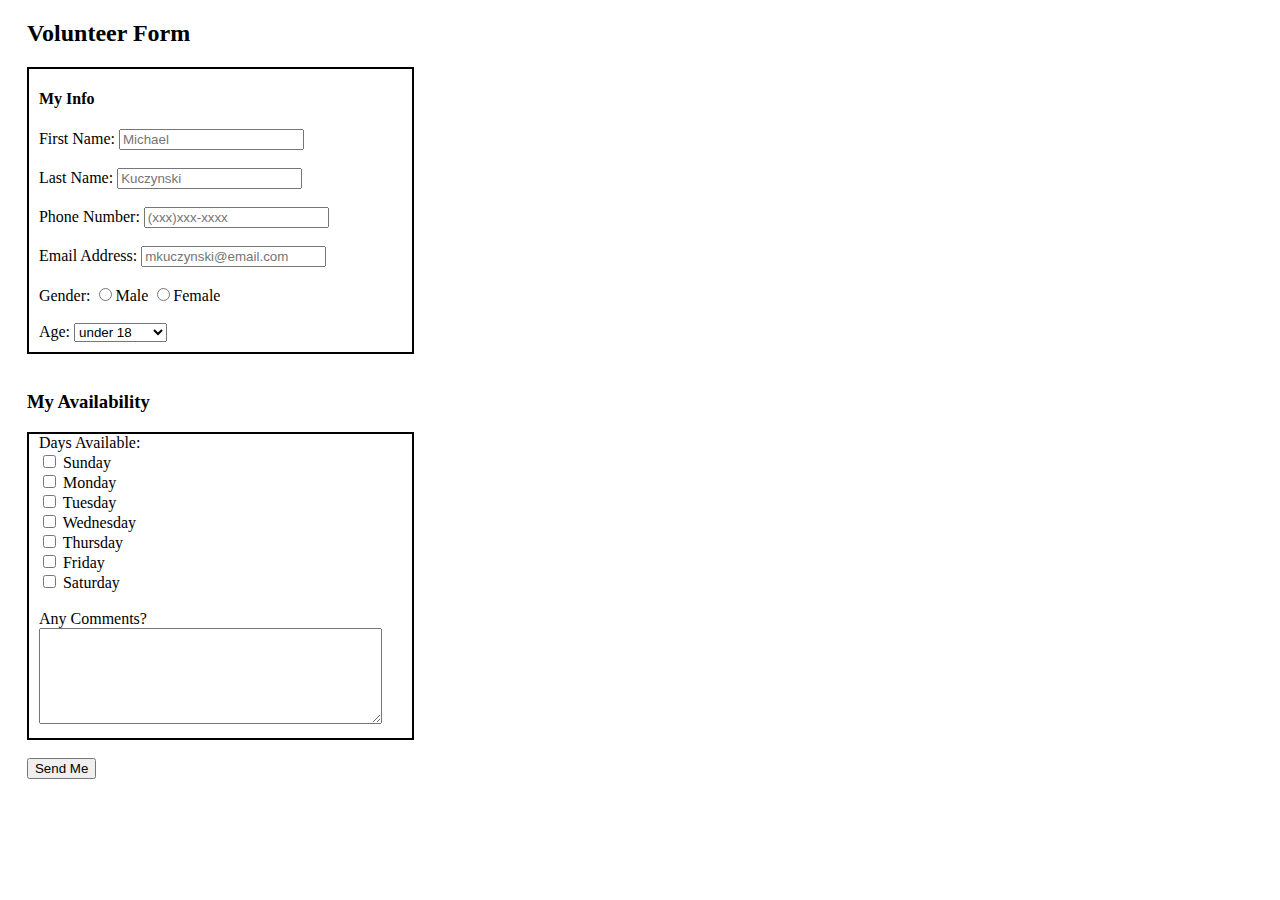
==== ITMD361/Lab4/index.html @ 4d36687c "Lab 4" ====
<!DOCTYPE html>
<html lang=en-us>
<head>
	<title>ITMD 361 - Lab 4</title>
	<link rel="stylesheet" href="styles/styles.css">
</head>
<body>
	<div id="content">
		<h2> Volunteer Form</h2>
		<form action="http://bloomingdale.sat.iit.edu/kriedan/lab3formscript.php" method="post">
			<div class="formsection">
				<h4> My Info</h4>
				<label> First Name: <input type="text" name="first_name_field" placeholder="Michael"></label><br><br>
				<label> Last Name: <input type="text" name="last_name_field" placeholder="Kuczynski"></label><br><br>
				<label> Phone Number: <input type="text" name="phone_field" placeholder="(xxx)xxx-xxxx"></label><br><br>
				<label> Email Address: <input type="text" name="email_field" placeholder="mkuczynski@email.com"></label><br><br>
				<label> Gender: <input type="radio" name ="gender_field" value="Male">Male <input type="radio" name ="gender_field" value="Female">Female</label><br><br>
				<label> Age: </label>
				<select name="age_field">
					<option value="under 18"> under 18</option>
					<option value="18-24"> 18-24</option>
					<option value="25-34"> 25-34</option>
					<option value="45-54"> 45-54</option>
					<option value="55-64"> 55-64</option>
					<option value="65 and over"> 65 and over</option>
				</select>
				
			</div>
			<br>
			<h3> My Availability</h3>
			<div class="formsection">
				<label> Days Available: </label><br>
				<input type="checkbox" name="available_field[]" value="Sunday"> Sunday <br>
				<input type="checkbox" name="available_field[]" value="Monday"> Monday <br>
				<input type="checkbox" name="available_field[]" value="Tuesday"> Tuesday <br>
				<input type="checkbox" name="available_field[]" value="Wednesday"> Wednesday <br>
				<input type="checkbox" name="available_field[]" value="Thursday"> Thursday <br>
				<input type="checkbox" name="available_field[]" value="Friday"> Friday <br>
				<input type="checkbox" name="available_field[]" value="Saturday"> Saturday <br>
				<br>
				<label> Any Comments? <br>
				<textarea name="comments_field" rows="6" cols="40"> </textarea>
				</label>
			</div>
			<br>
			<input type="hidden" name="hidden_field" value="mkuczyn1">
			<input type="submit" value="Send Me">
		</form>
	</div>
</body>
</html>
---- ITMD361/Lab4/styles/styles.css ----
#content{
	padding-left: 1.5%;
}
.formsection{
	width: 30%;
	border: 2px solid black;
	padding-left: 10px;
	padding-bottom: 10px;
	margin-top: 15px;
}
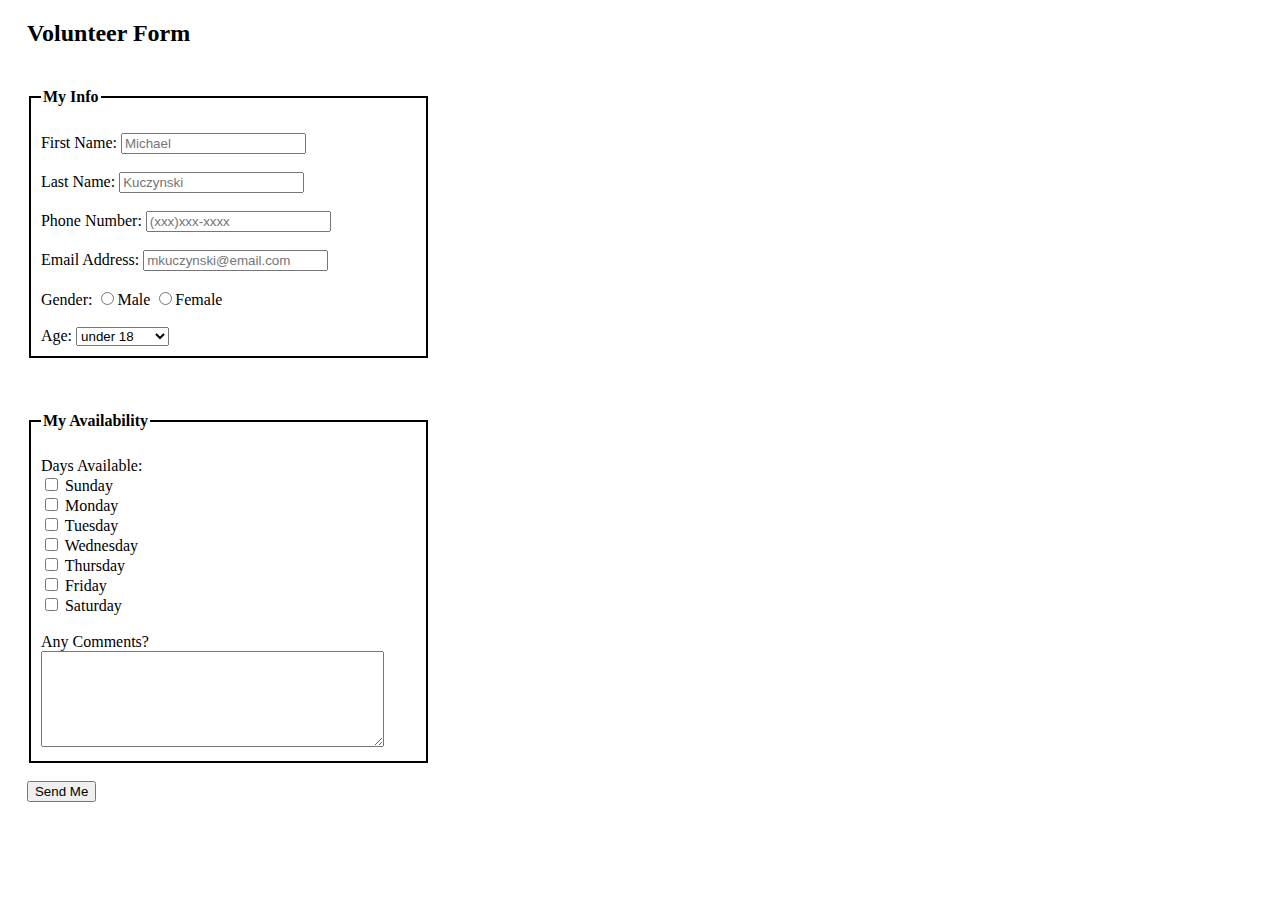
==== commit 22090537: "Cleaned Code" ====
--- a/ITMD361/Lab4/index.html
+++ b/ITMD361/Lab4/index.html
@@ -8,43 +8,51 @@
 	<div id="content">
 		<h2> Volunteer Form</h2>
 		<form action="http://bloomingdale.sat.iit.edu/kriedan/lab3formscript.php" method="post">
-			<div class="formsection">
-				<h4> My Info</h4>
-				<label> First Name: <input type="text" name="first_name_field" placeholder="Michael"></label><br><br>
-				<label> Last Name: <input type="text" name="last_name_field" placeholder="Kuczynski"></label><br><br>
-				<label> Phone Number: <input type="text" name="phone_field" placeholder="(xxx)xxx-xxxx"></label><br><br>
-				<label> Email Address: <input type="text" name="email_field" placeholder="mkuczynski@email.com"></label><br><br>
-				<label> Gender: <input type="radio" name ="gender_field" value="Male">Male <input type="radio" name ="gender_field" value="Female">Female</label><br><br>
-				<label> Age: </label>
-				<select name="age_field">
-					<option value="under 18"> under 18</option>
-					<option value="18-24"> 18-24</option>
-					<option value="25-34"> 25-34</option>
-					<option value="45-54"> 45-54</option>
-					<option value="55-64"> 55-64</option>
-					<option value="65 and over"> 65 and over</option>
-				</select>
-				
+			<div id="myinfo">
+				<fieldset>
+					<legend><h4> My Info</h4></legend>
+					<label> First Name: </label>
+					<input type="text" name="first_name_field" placeholder="Michael"><br><br>
+					<label> Last Name: </label>
+					<input type="text" name="last_name_field" placeholder="Kuczynski"><br><br>
+					<label> Phone Number: </label>
+					<input type="text" name="phone_field" placeholder="(xxx)xxx-xxxx"><br><br>
+					<label> Email Address: </label>
+					<input type="text" name="email_field" placeholder="mkuczynski@email.com"><br><br>
+					<label> Gender: </label> 
+					<input type="radio" name ="gender_field" value="Male">Male 
+					<input type="radio" name ="gender_field" value="Female">Female<br><br>
+					<label> Age: </label>
+					<select name="age_field">
+						<option value="under 18"> under 18</option>
+						<option value="18-24"> 18-24</option>
+						<option value="25-34"> 25-34</option>
+						<option value="45-54"> 45-54</option>
+						<option value="55-64"> 55-64</option>
+						<option value="65 and over"> 65 and over</option>
+					</select>
+				</fieldset>
 			</div>
 			<br>
-			<h3> My Availability</h3>
-			<div class="formsection">
-				<label> Days Available: </label><br>
-				<input type="checkbox" name="available_field[]" value="Sunday"> Sunday <br>
-				<input type="checkbox" name="available_field[]" value="Monday"> Monday <br>
-				<input type="checkbox" name="available_field[]" value="Tuesday"> Tuesday <br>
-				<input type="checkbox" name="available_field[]" value="Wednesday"> Wednesday <br>
-				<input type="checkbox" name="available_field[]" value="Thursday"> Thursday <br>
-				<input type="checkbox" name="available_field[]" value="Friday"> Friday <br>
-				<input type="checkbox" name="available_field[]" value="Saturday"> Saturday <br>
+			<div id="myavailability">
+				<fieldset>
+					<legend><h4>My Availability</h4></legend>
+					<label> Days Available: </label><br>
+					<input type="checkbox" name="available_field[]" value="Sunday"> Sunday <br>
+					<input type="checkbox" name="available_field[]" value="Monday"> Monday <br>
+					<input type="checkbox" name="available_field[]" value="Tuesday"> Tuesday <br>
+					<input type="checkbox" name="available_field[]" value="Wednesday"> Wednesday <br>
+					<input type="checkbox" name="available_field[]" value="Thursday"> Thursday <br>
+					<input type="checkbox" name="available_field[]" value="Friday"> Friday <br>
+					<input type="checkbox" name="available_field[]" value="Saturday"> Saturday <br>
+					<br>
+					<label> Any Comments?</label><br>
+					<textarea name="comments_field" rows="6" cols="40"></textarea>
+					<input type="hidden" name="hidden_field" value="mkuczyn1">
+				</fieldset>
 				<br>
-				<label> Any Comments? <br>
-				<textarea name="comments_field" rows="6" cols="40"> </textarea>
-				</label>
+				<input type="submit" value="Send Me">
 			</div>
-			<br>
-			<input type="hidden" name="hidden_field" value="mkuczyn1">
-			<input type="submit" value="Send Me">
 		</form>
 	</div>
 </body>
--- a/ITMD361/Lab4/styles/styles.css
+++ b/ITMD361/Lab4/styles/styles.css
@@ -1,7 +1,7 @@
 #content{
 	padding-left: 1.5%;
 }
-.formsection{
+fieldset{
 	width: 30%;
 	border: 2px solid black;
 	padding-left: 10px;
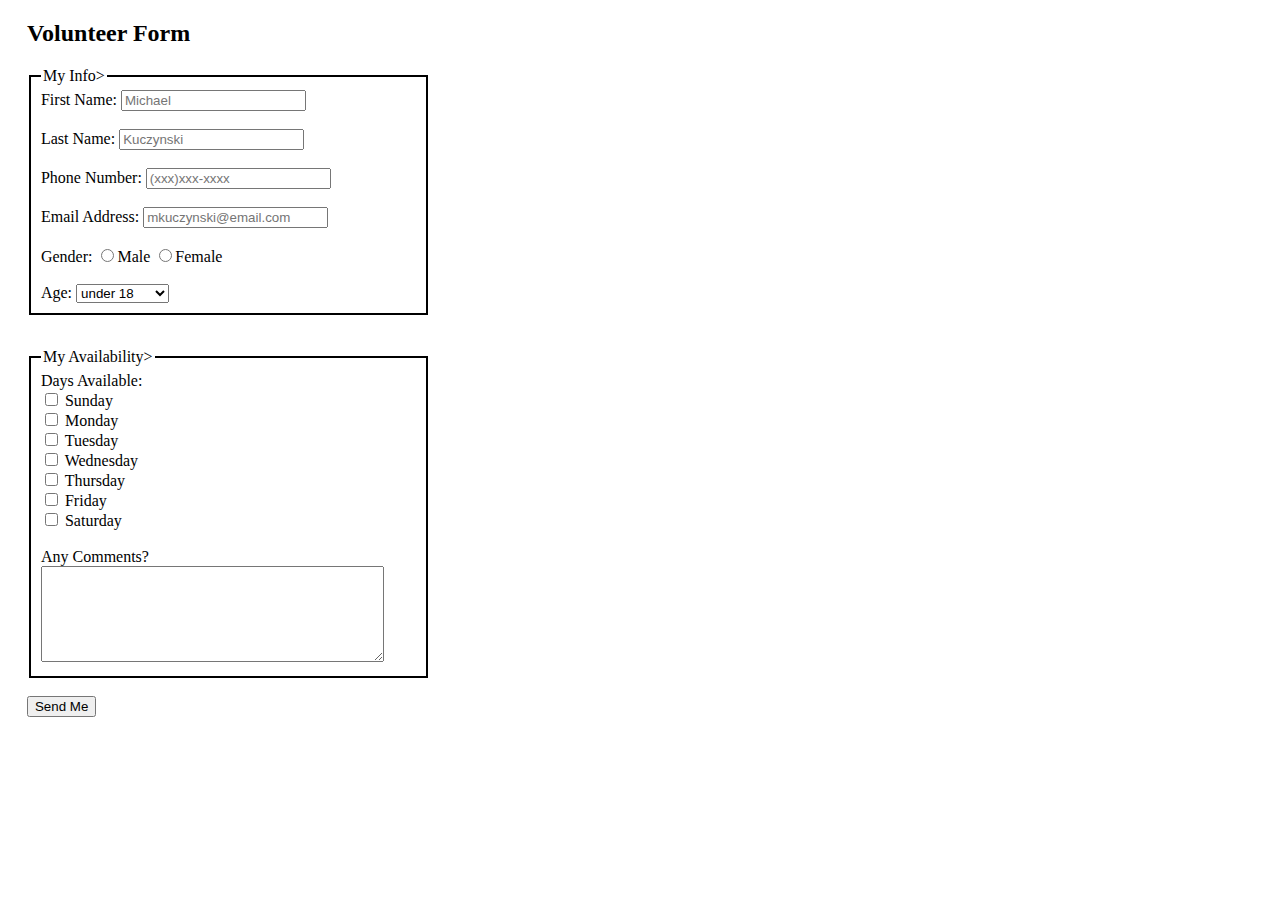
==== commit 0de96163: "Removed h4 tag from legend" ====
--- a/ITMD361/Lab4/index.html
+++ b/ITMD361/Lab4/index.html
@@ -10,7 +10,7 @@
 		<form action="http://bloomingdale.sat.iit.edu/kriedan/lab3formscript.php" method="post">
 			<div id="myinfo">
 				<fieldset>
-					<legend><h4> My Info</h4></legend>
+					<legend><bold> My Info</bold>></legend>
 					<label> First Name: </label>
 					<input type="text" name="first_name_field" placeholder="Michael"><br><br>
 					<label> Last Name: </label>
@@ -36,7 +36,7 @@
 			<br>
 			<div id="myavailability">
 				<fieldset>
-					<legend><h4>My Availability</h4></legend>
+					<legend><bold>My Availability</bold>></legend>
 					<label> Days Available: </label><br>
 					<input type="checkbox" name="available_field[]" value="Sunday"> Sunday <br>
 					<input type="checkbox" name="available_field[]" value="Monday"> Monday <br>
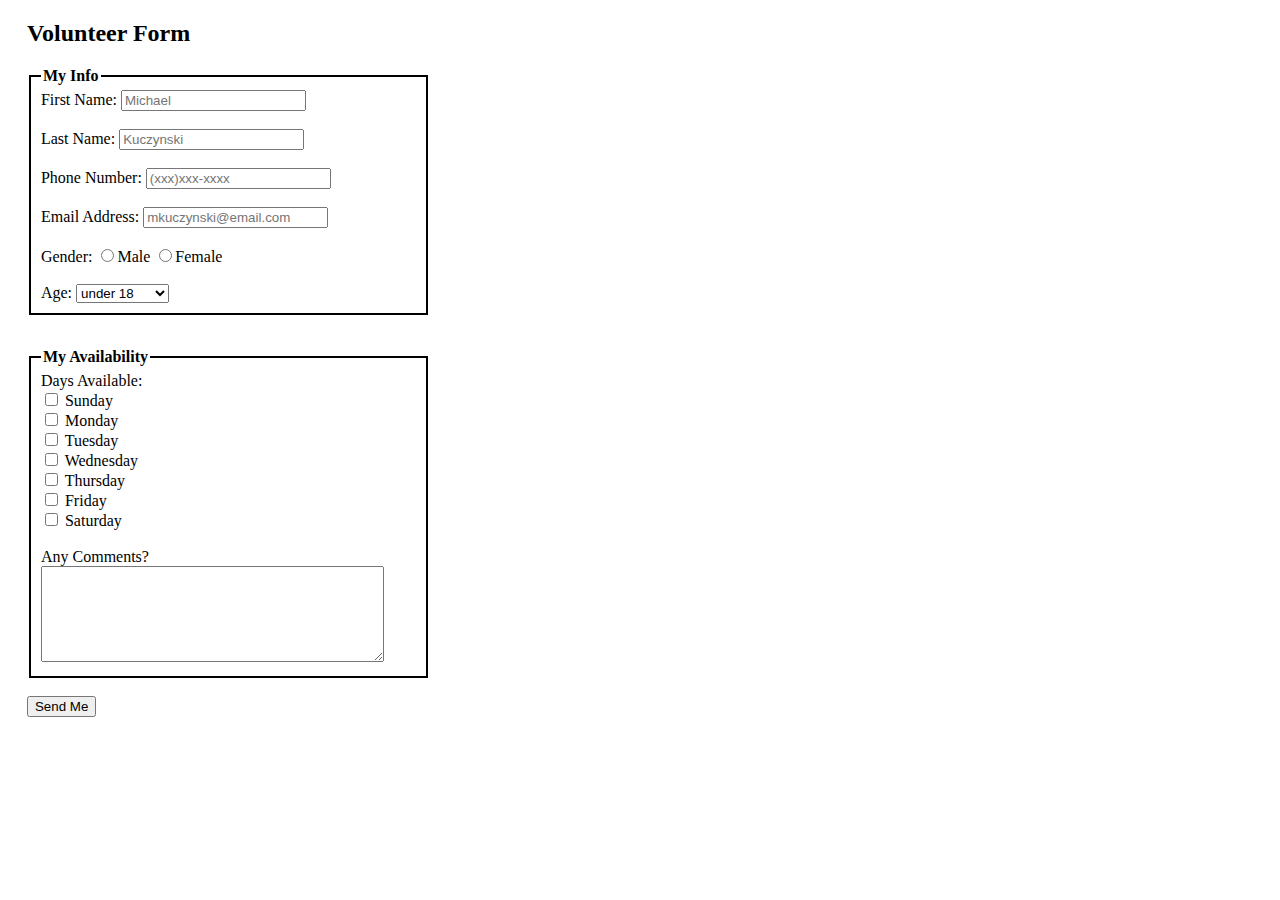
==== commit d7524844: "Changed bold to strong" ====
--- a/ITMD361/Lab4/index.html
+++ b/ITMD361/Lab4/index.html
@@ -10,7 +10,7 @@
 		<form action="http://bloomingdale.sat.iit.edu/kriedan/lab3formscript.php" method="post">
 			<div id="myinfo">
 				<fieldset>
-					<legend><bold> My Info</bold>></legend>
+					<legend><strong> My Info</strong></legend>
 					<label> First Name: </label>
 					<input type="text" name="first_name_field" placeholder="Michael"><br><br>
 					<label> Last Name: </label>
@@ -36,7 +36,7 @@
 			<br>
 			<div id="myavailability">
 				<fieldset>
-					<legend><bold>My Availability</bold>></legend>
+					<legend><strong>My Availability</strong></legend>
 					<label> Days Available: </label><br>
 					<input type="checkbox" name="available_field[]" value="Sunday"> Sunday <br>
 					<input type="checkbox" name="available_field[]" value="Monday"> Monday <br>
